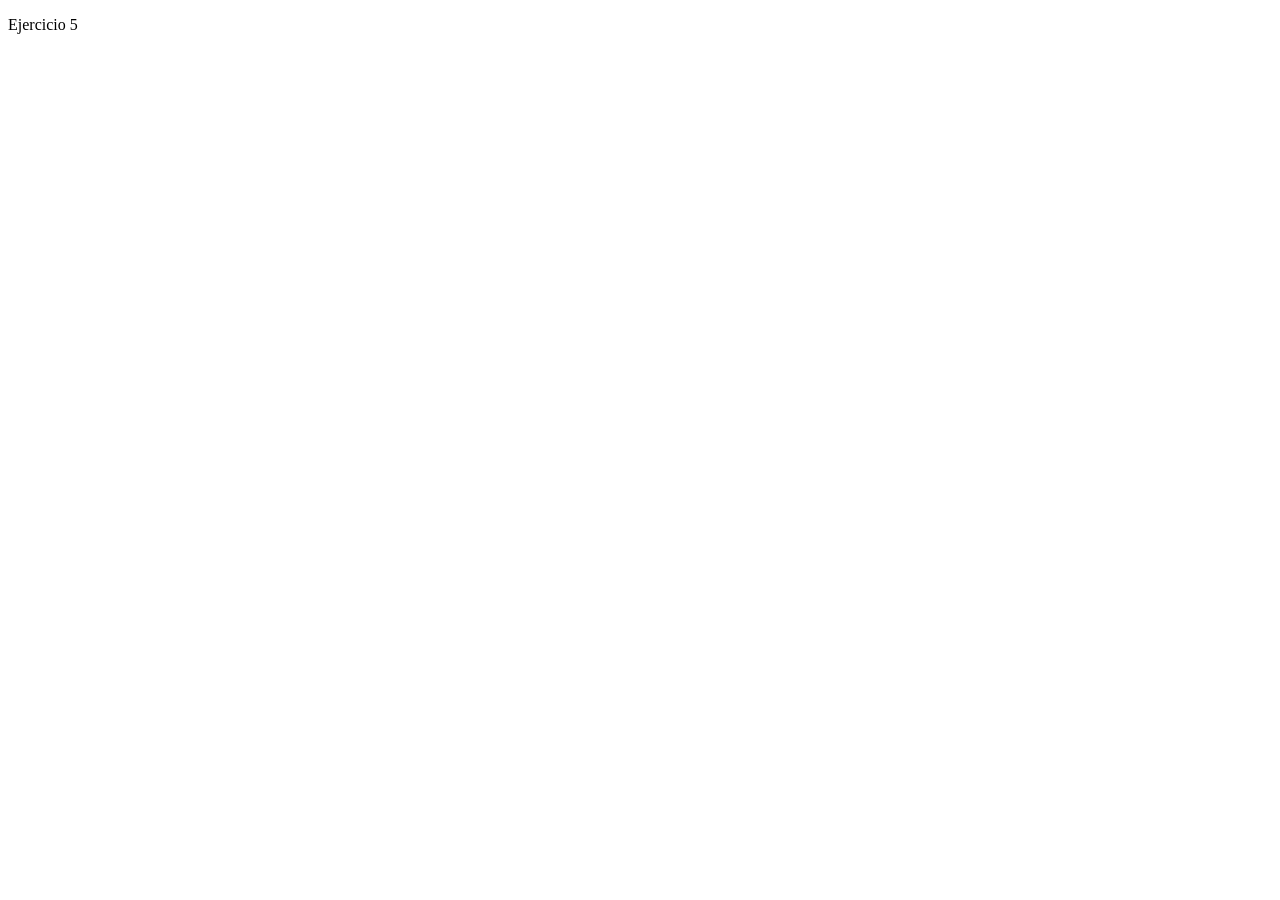
==== Ejercicio5/index.html @ 0214e576 "Primeros ejercicios de javascript" ====
<!DOCTYPE html>
<html lang="en">
<head>
    <meta charset="UTF-8">
    <meta http-equiv="X-UA-Compatible" content="IE=edge">
    <meta name="viewport" content="width=device-width, initial-scale=1.0">
    <!-- hoja de estilo propio -->
     <link rel="stylesheet" href="css/estilo.css">
     <!-- Funciones Javascript -->
     <script src="js/function.js"></script>
    <title>Document</title>
</head>
<body>
    <p>Ejercicio 5</p>
</body>
</html>
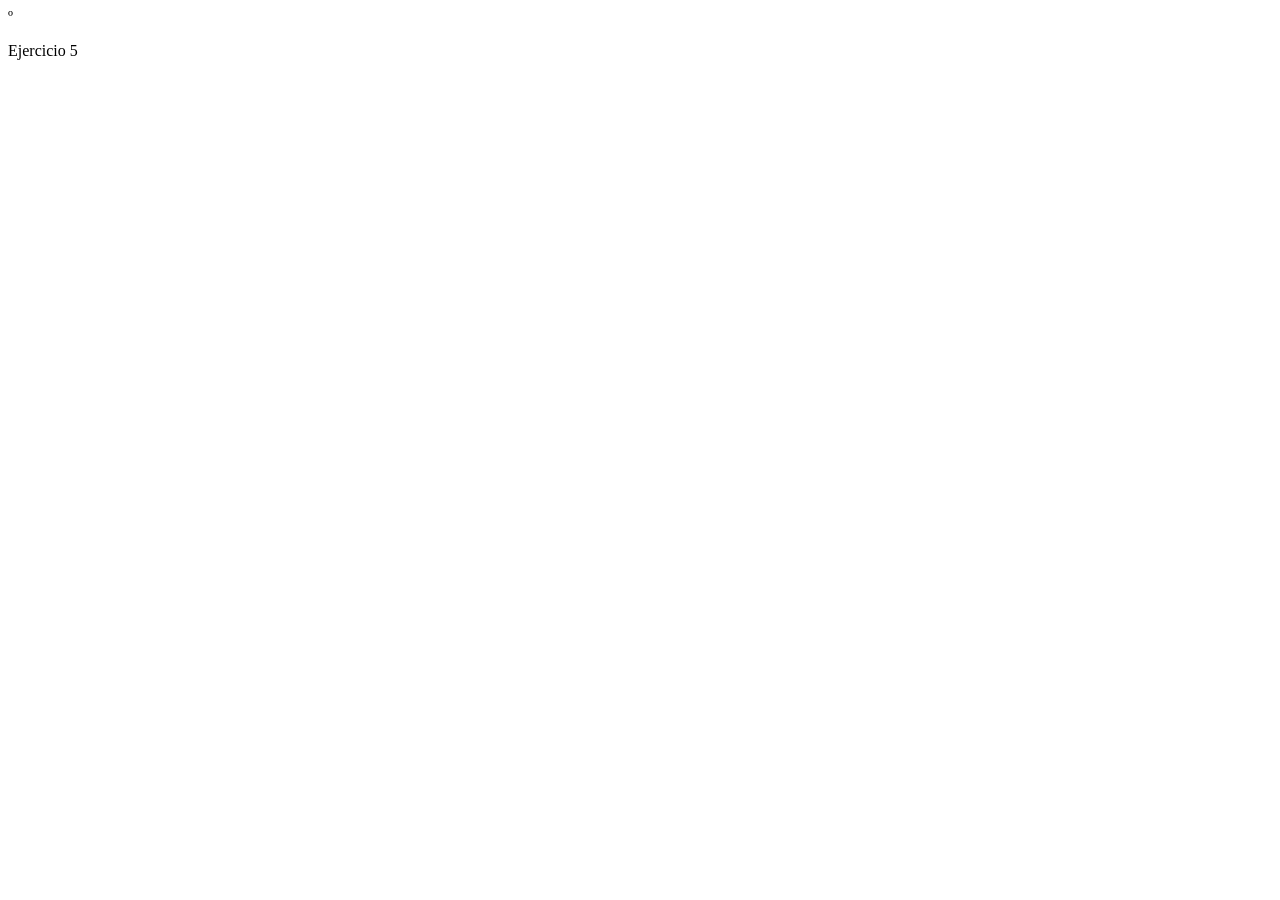
==== commit 2d555c15: "Retoque de ejercicios" ====
--- a/Ejercicio5/index.html
+++ b/Ejercicio5/index.html
@@ -4,9 +4,7 @@
     <meta charset="UTF-8">
     <meta http-equiv="X-UA-Compatible" content="IE=edge">
     <meta name="viewport" content="width=device-width, initial-scale=1.0">
-    <!-- hoja de estilo propio -->
-     <link rel="stylesheet" href="css/estilo.css">
-     <!-- Funciones Javascript -->
+º    <!-- Funciones Javascript -->
      <script src="js/function.js"></script>
     <title>Document</title>
 </head>
